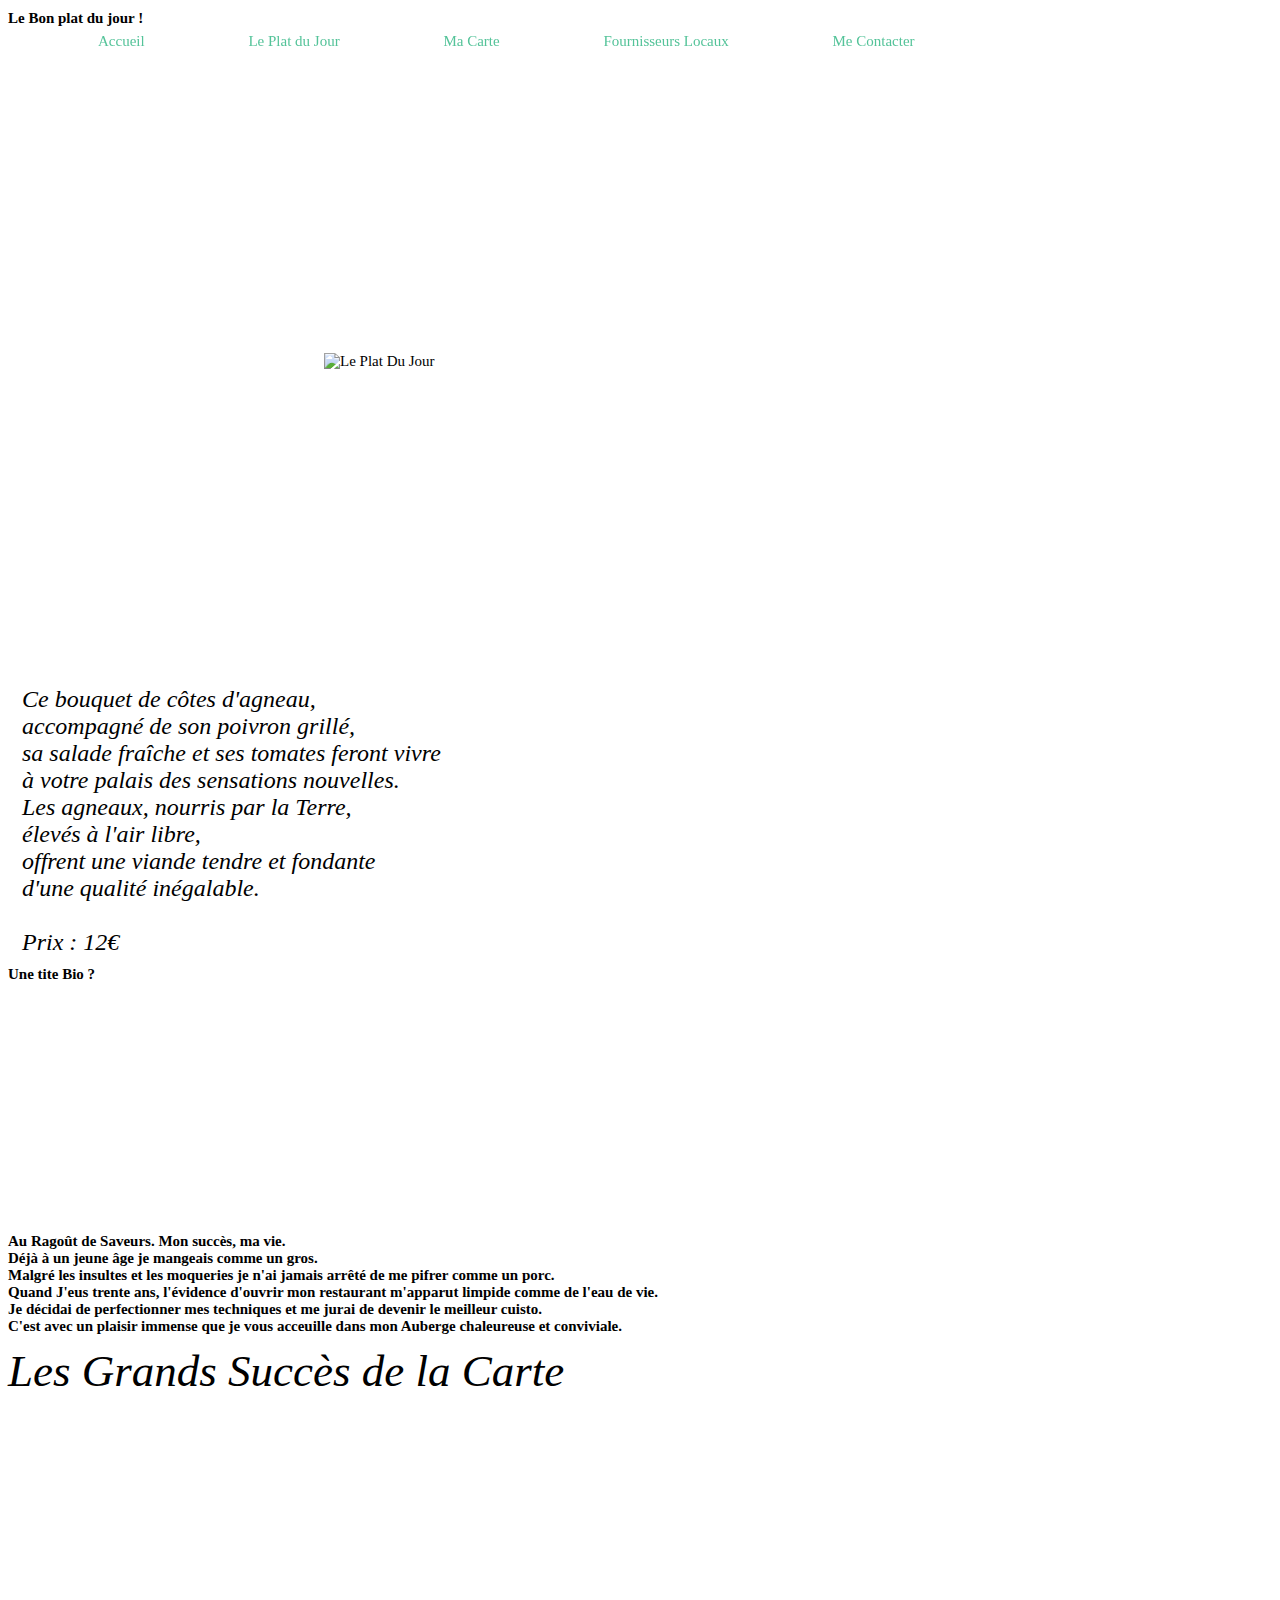
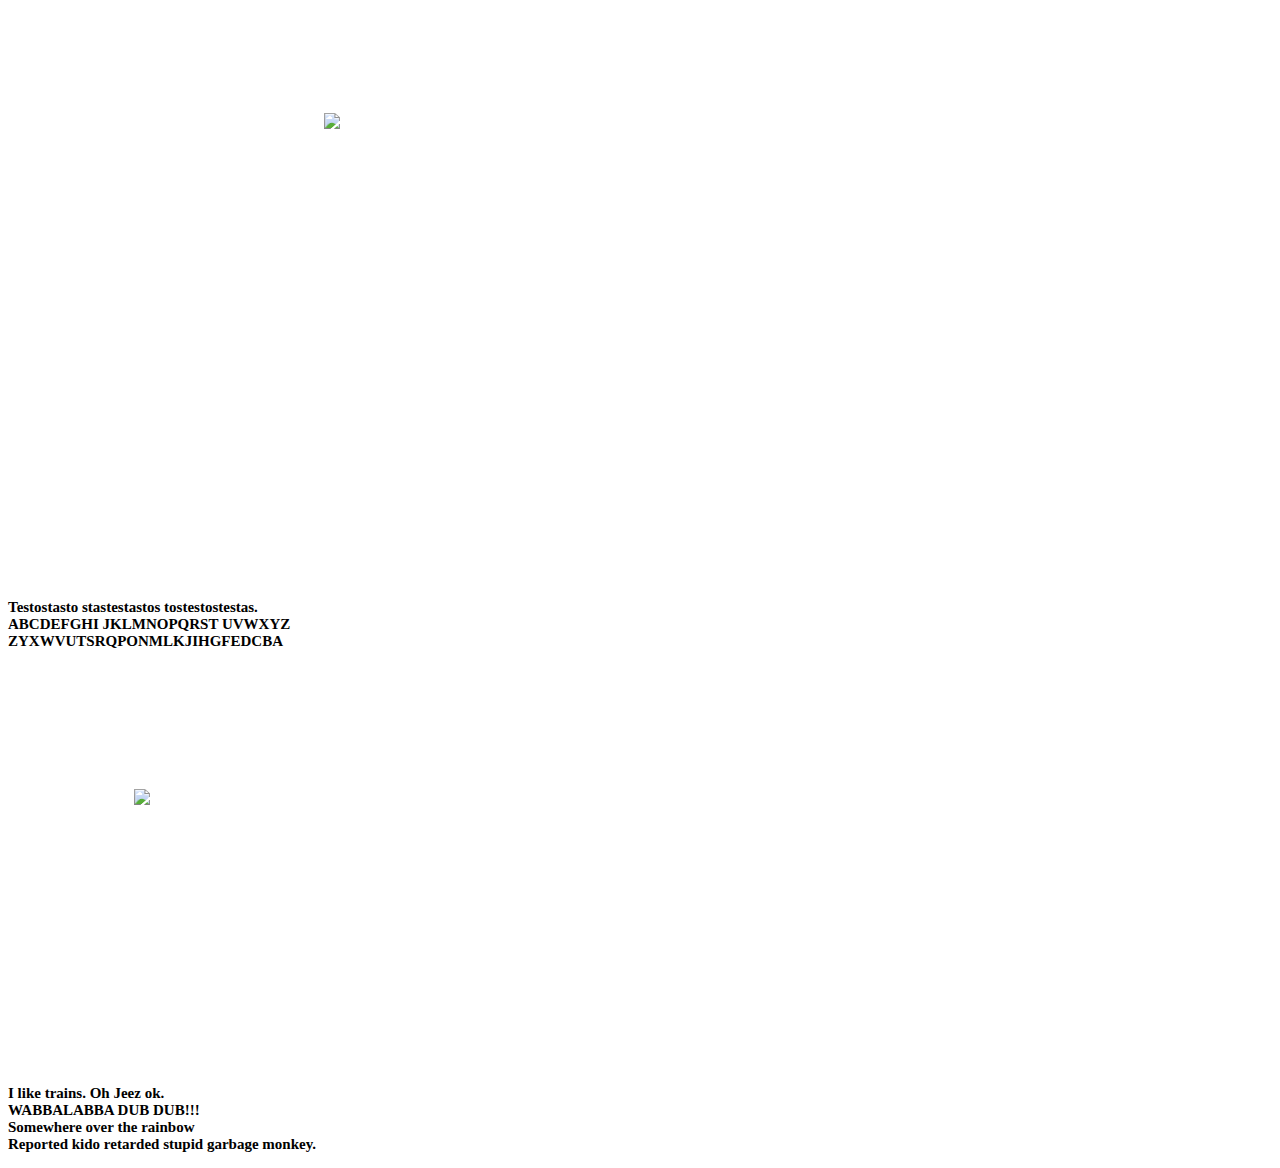
==== index.html @ 713366ac "first commit" ====
<!DOCTYPE html>
<html class="html">
    <head>
        <meta charset="utf-8" />
        <title>Ragoût de Saveurs</title>
        <link rel="stylesheet" type="text/css" href="./style.css"/>
        <link rel="stylesheet" media="screen and (max-width:1280px)" href="./media.css"/>
        <link rel="stylesheet" media="screen and (min-width:1000px)" href="./media.css"/>
    </head>
    <body>
        <header>   
                <div class="Menu" item-width="100%">
                        <ul>
                            <li><a class="a1" href="./index.html">Accueil</a></li>
                            <li><a class="a2" href="./pdj.html">Le Plat du Jour</a></li>
                            <li><a class="a3" href="./carte.html">Ma Carte</a></li>
                            <li><a class="a4" href="./fournisseur.html">Fournisseurs Locaux</a></li>
                            <li><a class="a5" href="./contact.html">Me Contacter</a></li>
                    </ul>
                </div>
        </header>
        <div id="container">
        <section>
            <article>
                <h1>Le Bon plat du jour !</h1>
                <img id="img1" src="foodiesfeed.com_wooden-plate-with-lamb-ribs.jpg" width="100%" alt="Le Plat Du Jour"/>
                <p id="para">Ce bouquet de côtes d'agneau,</br> accompagné de son poivron grillé,</br> sa salade fraîche et ses tomates feront vivre</br> à votre palais des sensations nouvelles.</br>Les agneaux, nourris par la Terre,</br> élevés à l'air libre,</br> offrent une viande tendre et fondante</br> d'une qualité inégalable.</br></br>Prix : 12€</p>
            </article>
        </section>
        <div class="bio"><h1>Une tite Bio ?</h1></div>
        <div id="divin">
            <h1>Au Ragoût de Saveurs. Mon succès, ma vie.</br>Déjà à un jeune âge je mangeais comme un gros.</br>Malgré les insultes et les moqueries je n'ai jamais arrêté de me pifrer comme un porc.</br>Quand J'eus trente ans, l'évidence d'ouvrir mon restaurant m'apparut limpide comme de l'eau de vie.</br>Je décidai de perfectionner mes techniques et me jurai de devenir le meilleur cuisto.</br>C'est avec un plaisir immense que je vous acceuille dans mon Auberge chaleureuse et conviviale.</h1>
        </div>
        <section class="sec">
            <p>Les Grands Succès de la Carte</p>
            <article>
                <img id="img2" width="100%" src="foodiesfeed.com_vegan-vegetables-rolls.jpg"/>
                <h2 class="hh">Testostasto stastestastos tostestostestas.</br>ABCDEFGHI  JKLMNOPQRST UVWXYZ</br>ZYXWVUTSRQPONMLKJIHGFEDCBA</h2>
            </article>
            <article>
                <img id="img3" width="100%" src="i94631-boeuf-bourguignon.jpg"/>
                <h3 class="hhh">I like trains. Oh Jeez ok.</br>WABBALABBA DUB DUB!!!</br>Somewhere over the rainbow</br>Reported kido retarded stupid garbage monkey.</h3>
            </article>
        </section>
    </div>
    </body>
   
 
</html>
---- style.css ----
.html {
    margin: auto;
    flex-direction: column;
    font-family: 'Times New Roman', Times, serif;
}

.Menu {
    position: fixed;
    background-image: url(gamaxy1.jpg);
    border-radius: 25px;  
    margin: auto;
    font-family: 'Times New Roman', Times, serif;
}


li {
    font-size: 24px;
    display: inline;
    padding: 50px;
}

.bio {
    font-family: 'Times New Roman', Times, serif;
    font-size: 48px;
    margin: auto;
}

.sec {
    flex: wrap;
}

#divin {
    font-size: 16px;
    margin-top: 250px;
    font-family: "diablo";
}

#img1 {
  width: 80%;
  padding: 10%;
}

#para {
    margin: auto;
    font-size: 24px;
    margin-left: 14px;
    margin-right: 100px;
    font-family: 'Times New Roman', Times, serif;
}

#img2 {
   width: 80%;
   padding: 10%;
}    

#img3 {
    width: 80%;
    padding: 10%
}

p {
    font-family: cursive;
    font-size: 45px;
    font-style: italic;
    margin: auto;
}

h2 {
    margin-top: 150px;
    margin-right: 160px;
    font-size: 24px;
}

h3 {
    font-size: 24px;
    margin-top: 150px;
    margin-right: 107px;
}

.Menu a {
    text-decoration: none;
    font-size: 40px;
    color: rgba(38, 179, 125, 0.788);
}

.a1:hover {
    background-color: lightgray;
}

.a2:hover {
    background-color: lightgray;
}

.a3:hover {
    background-color: lightgray;
}

.a4:hover {
    background-color: lightgray;
}

.a5:hover {
    background-color: lightgray;
}
---- media.css ----
@media screen {
    .html, .Menu, .Menu a, h1, h2, h3, .container {
        font-size: 15px;
        flex-direction: column;
    }
}

@media screen {
    #img1, #img2, img3 {
        width: 50%;
        padding: 25%;
    }
}

@media screen {
    .Menu {
        display: flex;
        flex-direction: row;
    }
}
---- media.css ----
@media screen {
    .html, .Menu, .Menu a, h1, h2, h3, .container {
        font-size: 15px;
        flex-direction: column;
    }
}

@media screen {
    #img1, #img2, img3 {
        width: 50%;
        padding: 25%;
    }
}

@media screen {
    .Menu {
        display: flex;
        flex-direction: row;
    }
}
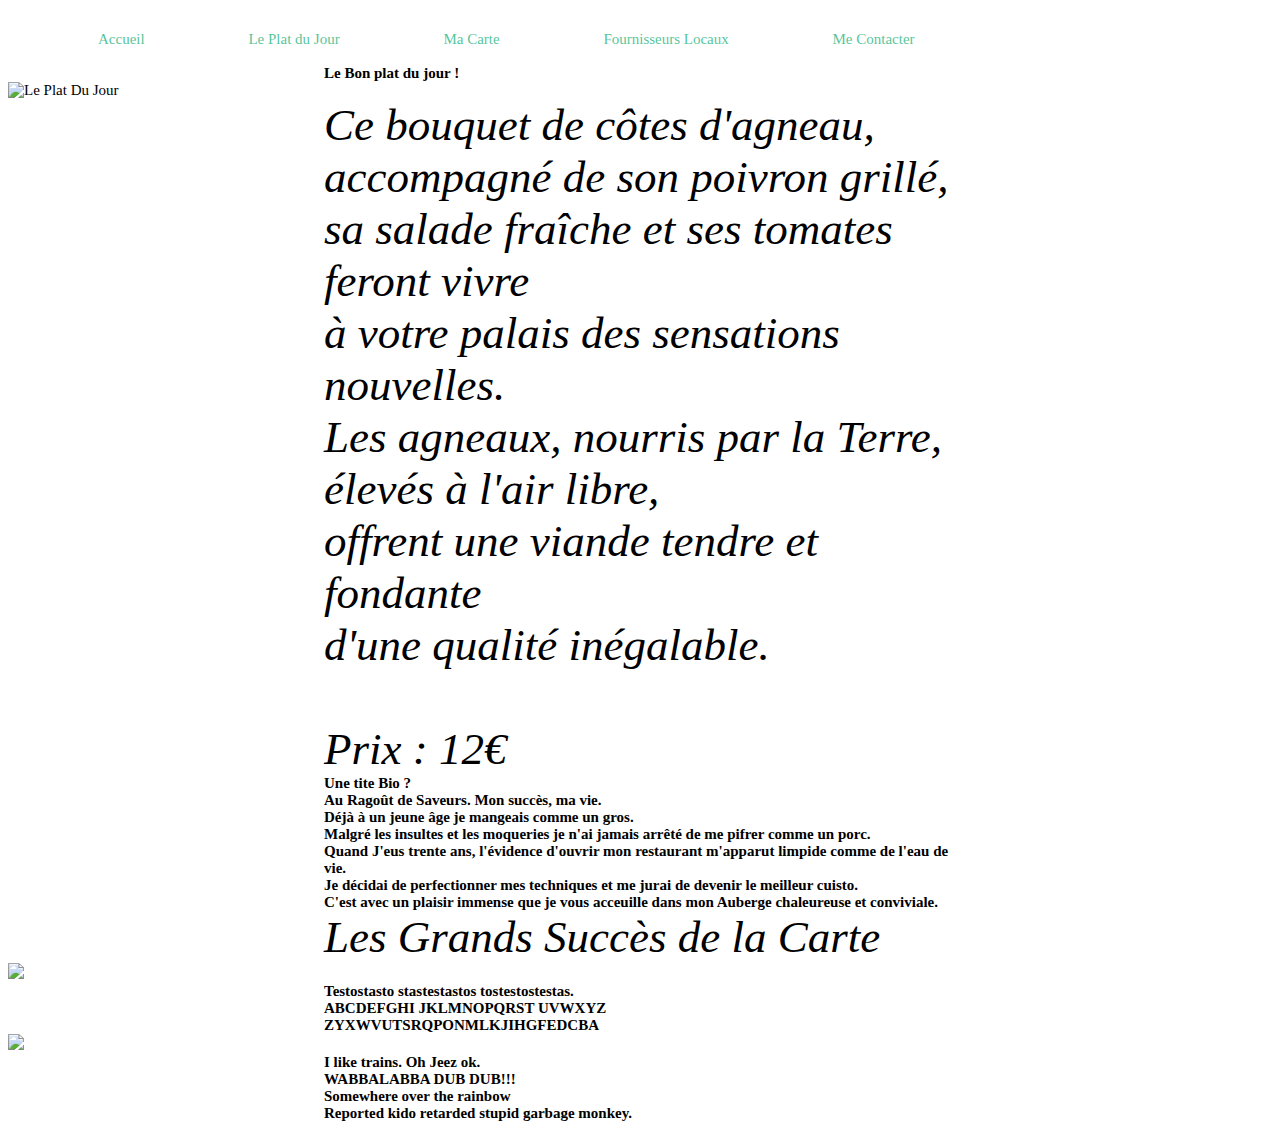
==== commit f3cbf6b8: "Merge branch 'master' of https://github.com/FakerEUW/monPremierRepo" ====
--- a/index.html
+++ b/index.html
@@ -23,23 +23,23 @@
         <section>
             <article>
                 <h1>Le Bon plat du jour !</h1>
-                <img id="img1" src="foodiesfeed.com_wooden-plate-with-lamb-ribs.jpg" width="100%" alt="Le Plat Du Jour"/>
-                <p id="para">Ce bouquet de côtes d'agneau,</br> accompagné de son poivron grillé,</br> sa salade fraîche et ses tomates feront vivre</br> à votre palais des sensations nouvelles.</br>Les agneaux, nourris par la Terre,</br> élevés à l'air libre,</br> offrent une viande tendre et fondante</br> d'une qualité inégalable.</br></br>Prix : 12€</p>
+                <img src="foodiesfeed.com_wooden-plate-with-lamb-ribs.jpg" width="100%" alt="Le Plat Du Jour"/>
+                <p>Ce bouquet de côtes d'agneau,</br> accompagné de son poivron grillé,</br> sa salade fraîche et ses tomates feront vivre</br> à votre palais des sensations nouvelles.</br>Les agneaux, nourris par la Terre,</br> élevés à l'air libre,</br> offrent une viande tendre et fondante</br> d'une qualité inégalable.</br></br>Prix : 12€</p>
             </article>
         </section>
-        <div class="bio"><h1>Une tite Bio ?</h1></div>
-        <div id="divin">
+        <div><h1>Une tite Bio ?</h1></div>
+        <div>
             <h1>Au Ragoût de Saveurs. Mon succès, ma vie.</br>Déjà à un jeune âge je mangeais comme un gros.</br>Malgré les insultes et les moqueries je n'ai jamais arrêté de me pifrer comme un porc.</br>Quand J'eus trente ans, l'évidence d'ouvrir mon restaurant m'apparut limpide comme de l'eau de vie.</br>Je décidai de perfectionner mes techniques et me jurai de devenir le meilleur cuisto.</br>C'est avec un plaisir immense que je vous acceuille dans mon Auberge chaleureuse et conviviale.</h1>
         </div>
         <section class="sec">
             <p>Les Grands Succès de la Carte</p>
             <article>
-                <img id="img2" width="100%" src="foodiesfeed.com_vegan-vegetables-rolls.jpg"/>
-                <h2 class="hh">Testostasto stastestastos tostestostestas.</br>ABCDEFGHI  JKLMNOPQRST UVWXYZ</br>ZYXWVUTSRQPONMLKJIHGFEDCBA</h2>
+                <img width="100%" src="foodiesfeed.com_vegan-vegetables-rolls.jpg"/>
+                <h2>Testostasto stastestastos tostestostestas.</br>ABCDEFGHI  JKLMNOPQRST UVWXYZ</br>ZYXWVUTSRQPONMLKJIHGFEDCBA</h2>
             </article>
             <article>
-                <img id="img3" width="100%" src="i94631-boeuf-bourguignon.jpg"/>
-                <h3 class="hhh">I like trains. Oh Jeez ok.</br>WABBALABBA DUB DUB!!!</br>Somewhere over the rainbow</br>Reported kido retarded stupid garbage monkey.</h3>
+                <img width="100%" src="i94631-boeuf-bourguignon.jpg"/>
+                <h3>I like trains. Oh Jeez ok.</br>WABBALABBA DUB DUB!!!</br>Somewhere over the rainbow</br>Reported kido retarded stupid garbage monkey.</h3>
             </article>
         </section>
     </div>
--- a/style.css
+++ b/style.css
@@ -5,7 +5,7 @@
 }
 
 .Menu {
-    position: fixed;
+    position: top;
     background-image: url(gamaxy1.jpg);
     border-radius: 25px;  
     margin: auto;
@@ -35,46 +35,24 @@
     font-family: "diablo";
 }
 
-#img1 {
-  width: 80%;
-  padding: 10%;
-}
-
-#para {
-    margin: auto;
-    font-size: 24px;
-    margin-left: 14px;
-    margin-right: 100px;
-    font-family: 'Times New Roman', Times, serif;
-}
-
-#img2 {
-   width: 80%;
-   padding: 10%;
-}    
-
-#img3 {
-    width: 80%;
-    padding: 10%
+img {
+    width: 50%;
+    padding: auto;
 }
 
 p {
-    font-family: cursive;
+    font-family: 'Times New Roman', Times, serif;
+    width: 50%;
     font-size: 45px;
     font-style: italic;
     margin: auto;
 }
 
-h2 {
-    margin-top: 150px;
-    margin-right: 160px;
+h1, h2, h3 {
+    margin: auto;
     font-size: 24px;
-}
-
-h3 {
-    font-size: 24px;
-    margin-top: 150px;
-    margin-right: 107px;
+    width: 50%;
+    padding: auto;
 }
 
 .Menu a {
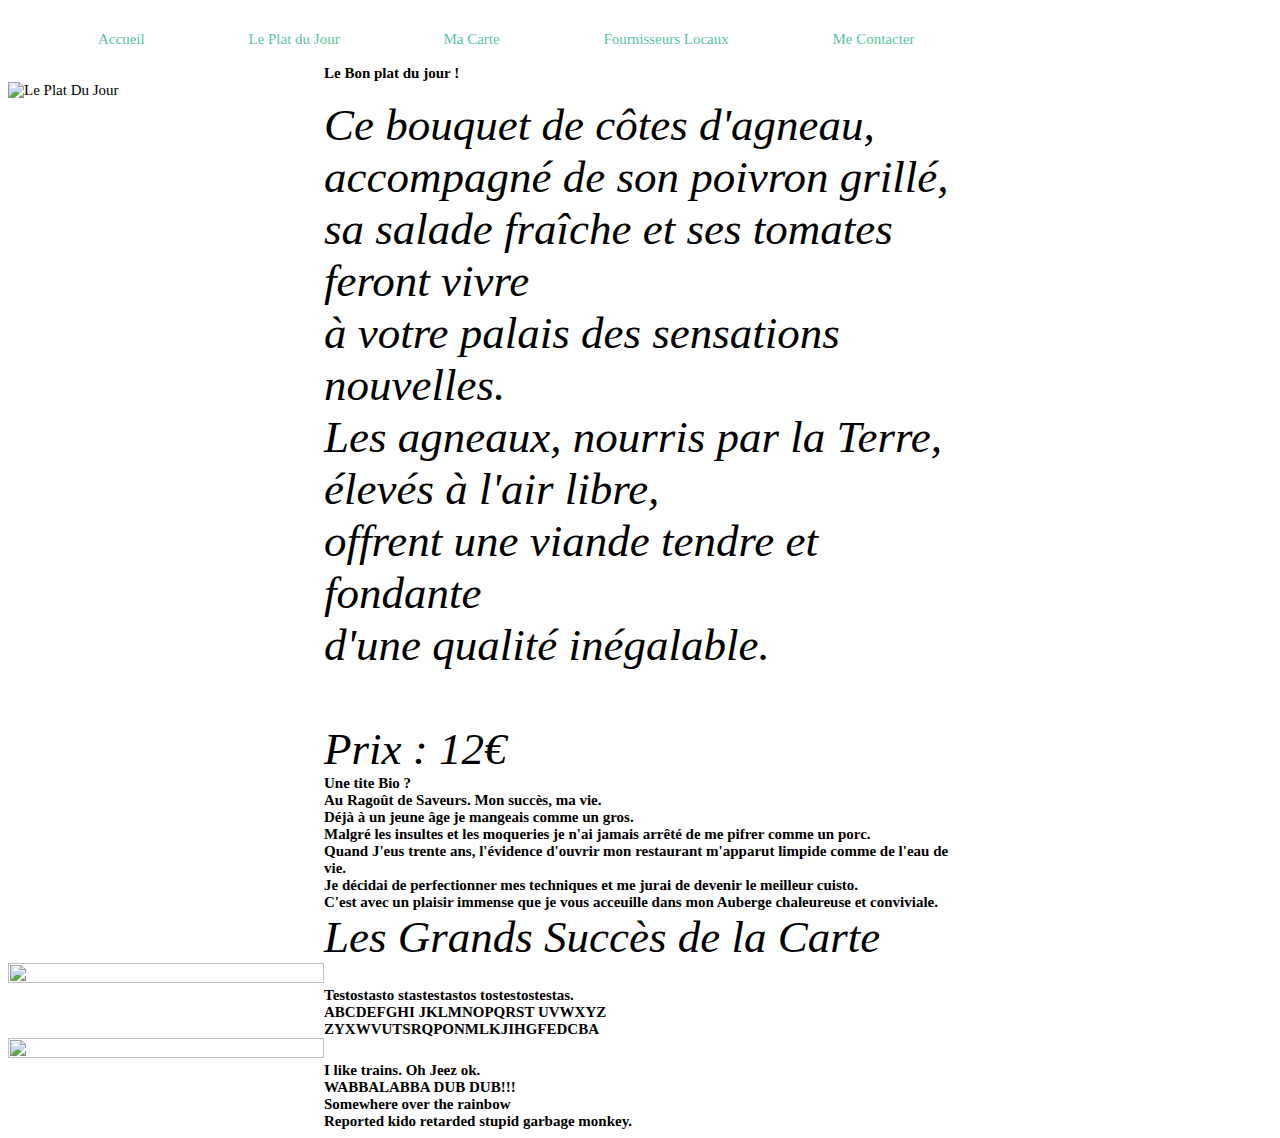
==== commit 9fecd269: "jespere que ça va marcher" ====
--- a/index.html
+++ b/index.html
@@ -23,7 +23,7 @@
         <section>
             <article>
                 <h1>Le Bon plat du jour !</h1>
-                <img src="foodiesfeed.com_wooden-plate-with-lamb-ribs.jpg" width="100%" alt="Le Plat Du Jour"/>
+                <img src="foodiesfeed.com_wooden-plate-with-lamb-ribs.jpg" alt="Le Plat Du Jour"/>
                 <p>Ce bouquet de côtes d'agneau,</br> accompagné de son poivron grillé,</br> sa salade fraîche et ses tomates feront vivre</br> à votre palais des sensations nouvelles.</br>Les agneaux, nourris par la Terre,</br> élevés à l'air libre,</br> offrent une viande tendre et fondante</br> d'une qualité inégalable.</br></br>Prix : 12€</p>
             </article>
         </section>
@@ -34,11 +34,11 @@
         <section class="sec">
             <p>Les Grands Succès de la Carte</p>
             <article>
-                <img width="100%" src="foodiesfeed.com_vegan-vegetables-rolls.jpg"/>
+                <img src="foodiesfeed.com_vegan-vegetables-rolls.jpg"/>
                 <h2>Testostasto stastestastos tostestostestas.</br>ABCDEFGHI  JKLMNOPQRST UVWXYZ</br>ZYXWVUTSRQPONMLKJIHGFEDCBA</h2>
             </article>
             <article>
-                <img width="100%" src="i94631-boeuf-bourguignon.jpg"/>
+                <img src="i94631-boeuf-bourguignon.jpg"/>
                 <h3>I like trains. Oh Jeez ok.</br>WABBALABBA DUB DUB!!!</br>Somewhere over the rainbow</br>Reported kido retarded stupid garbage monkey.</h3>
             </article>
         </section>
--- a/style.css
+++ b/style.css
@@ -19,24 +19,13 @@
     padding: 50px;
 }
 
-.bio {
-    font-family: 'Times New Roman', Times, serif;
-    font-size: 48px;
-    margin: auto;
-}
-
 .sec {
     flex: wrap;
 }
 
-#divin {
-    font-size: 16px;
-    margin-top: 250px;
-    font-family: "diablo";
-}
-
 img {
     width: 50%;
+    height: 50%;
     padding: auto;
 }
 
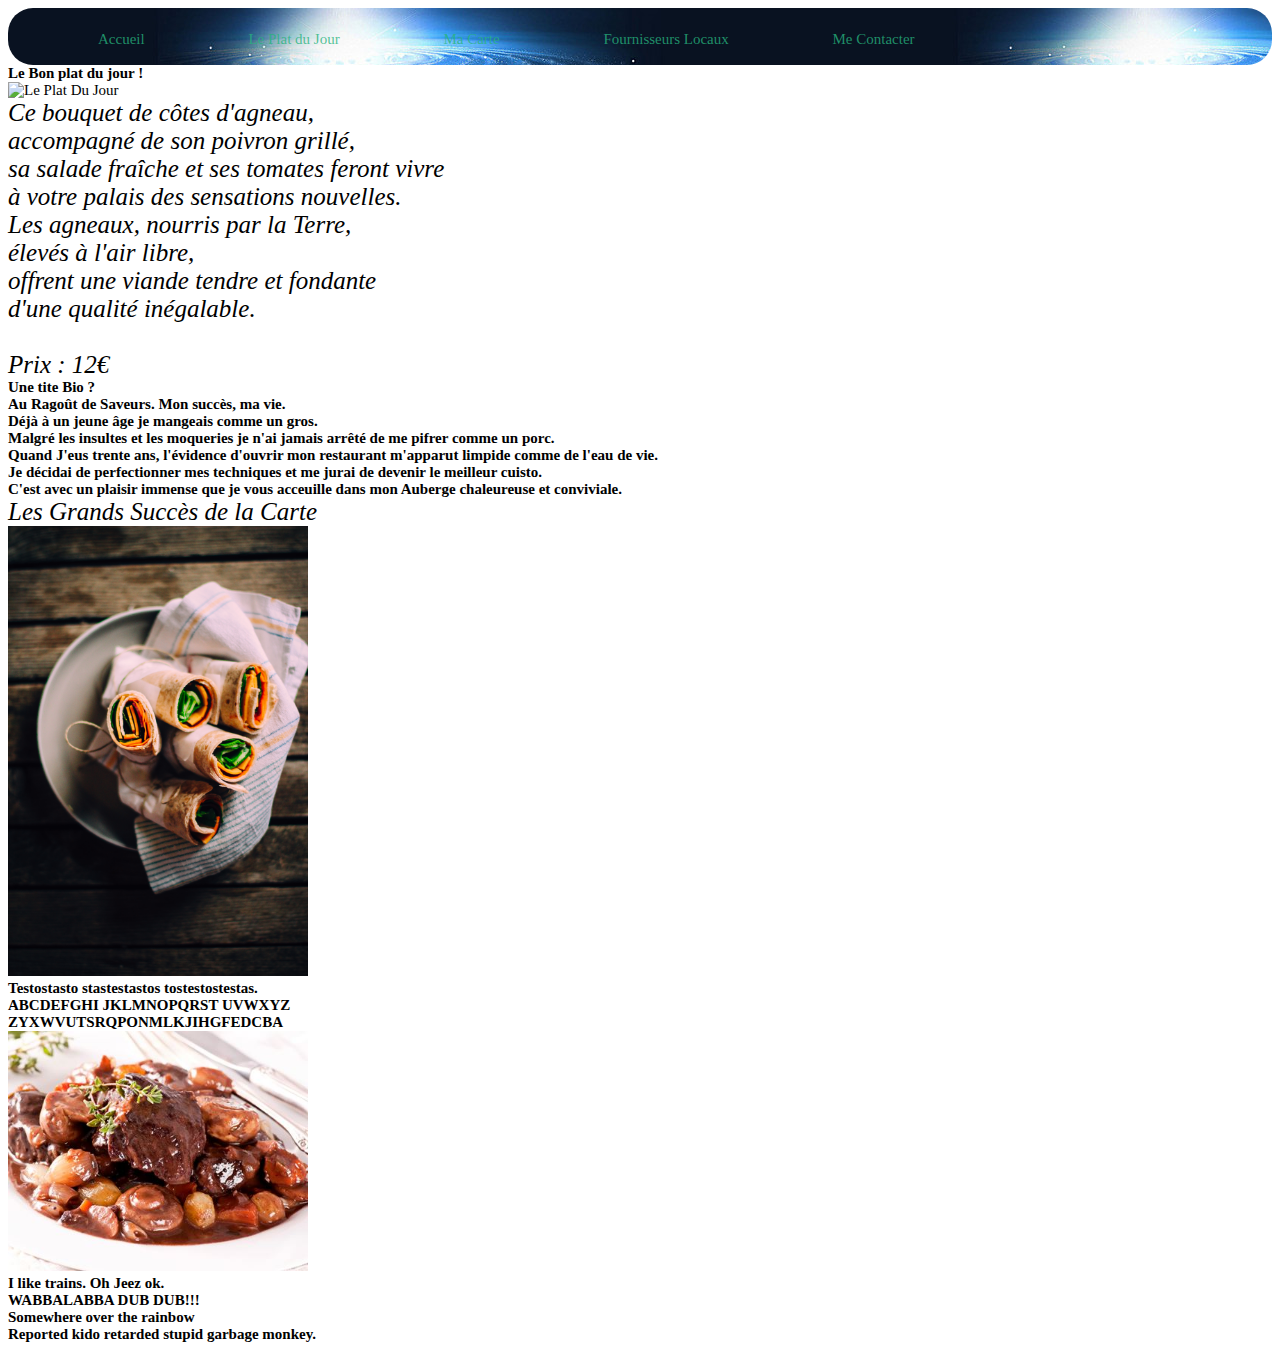
==== commit fd7f6731: "Merge branch 'master' of https://github.com/FakerEUW/monPremierRepo" ====
--- a/index.html
+++ b/index.html
@@ -5,7 +5,6 @@
         <title>Ragoût de Saveurs</title>
         <link rel="stylesheet" type="text/css" href="./style.css"/>
         <link rel="stylesheet" media="screen and (max-width:1280px)" href="./media.css"/>
-        <link rel="stylesheet" media="screen and (min-width:1000px)" href="./media.css"/>
     </head>
     <body>
         <header>   
--- a/style.css
+++ b/style.css
@@ -24,15 +24,14 @@
 }
 
 img {
-    width: 50%;
-    height: 50%;
+    width: 300px;
     padding: auto;
 }
 
 p {
     font-family: 'Times New Roman', Times, serif;
-    width: 50%;
-    font-size: 45px;
+    width: auto;
+    font-size: 25px;
     font-style: italic;
     margin: auto;
 }
@@ -40,7 +39,7 @@
 h1, h2, h3 {
     margin: auto;
     font-size: 24px;
-    width: 50%;
+    width: auto;
     padding: auto;
 }
 
--- a/media.css
+++ b/media.css
@@ -1,5 +1,5 @@
 @media screen {
-    .html, .Menu, .Menu a, h1, h2, h3, .container {
+    .html, .Menu, .Menu a, h1, h2, h3, #container {
         font-size: 15px;
         flex-direction: column;
     }
